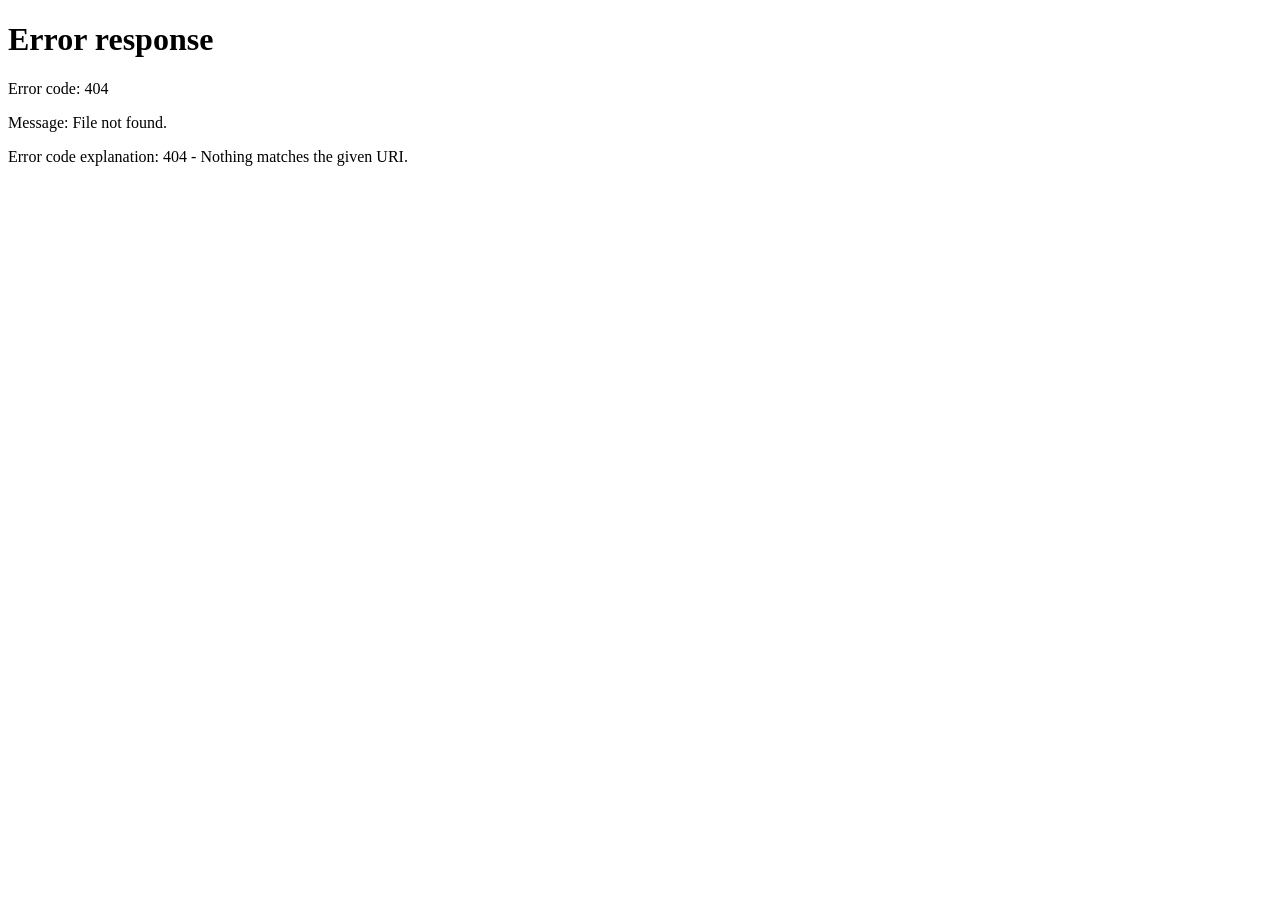
==== index-audit.html @ 7d46140a "fix: charger le cockpit brut via app-shell et DCO Expert 3.1.1" ====
<!doctype html>
<html lang="fr">
<head>
<meta charset="utf-8">
<meta name="viewport" content="width=device-width,initial-scale=1,viewport-fit=cover">
<meta name="theme-color" content="#07111f">
<title>TBR 2.0</title>
<style>*{box-sizing:border-box}body{margin:0;min-height:100vh;display:grid;place-items:center;background:#07111f;color:#fff;font-family:-apple-system,BlinkMacSystemFont,"Segoe UI",Arial,sans-serif}.box{text-align:center;padding:28px}.box b{display:block;font-size:26px;margin-bottom:9px}.box span{color:#aebdd0;font-size:14px}</style>
</head>
<body>
<div class="box"><b>Ouverture de TBR</b><span>Chargement du contrôle DCO 3.1.1…</span></div>
<script>
(async()=>{
  const VERSION="dco-expert-3.1.1";
  try{
    if("serviceWorker" in navigator){
      const regs=await navigator.serviceWorker.getRegistrations();
      await Promise.all(regs.map(r=>r.unregister().catch(()=>false)));
    }
    if("caches" in window){
      const keys=await caches.keys();
      await Promise.all(keys.filter(k=>/^tbr-/i.test(k)).map(k=>caches.delete(k)));
    }
    localStorage.setItem("tbr.dco.export.version",VERSION);

    const res=await fetch("/app-shell?dcoExpert="+Date.now(),{cache:"no-store"});
    if(!res.ok) throw new Error("TBR indisponible");
    let html=await res.text();

    const expert='<script id="tbr-dco-expert-loader" src="/tbr-dco-expert.js?v='+Date.now()+'"></'+'script>';
    const exporter='<script id="tbr-dco-export-loader" src="/tbr-export-controle.js?v='+Date.now()+'"></'+'script>';
    const loaders=expert+exporter;
    if(/<\/body>/i.test(html)) html=html.replace(/<\/body>/i,loaders+'</body>');
    else html+=loaders;

    document.open();
    document.write(html);
    document.close();
  }catch(e){
    console.error(e);
    location.replace("/app-shell?direct="+Date.now());
  }
})();
</script>
</body>
</html>
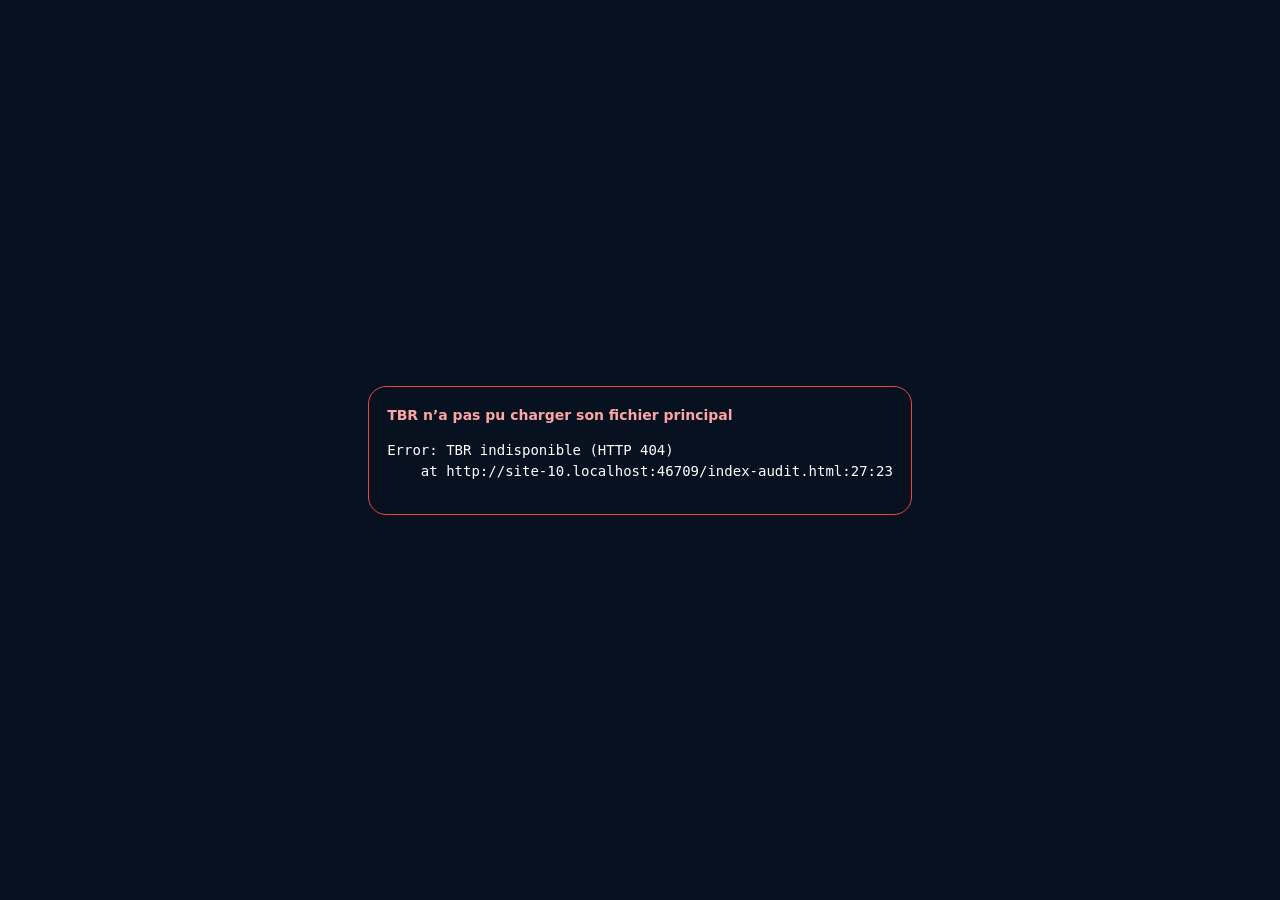
==== commit 25c98790: "Add visible boot diagnostics for blank-screen failures" ====
--- a/index-audit.html
+++ b/index-audit.html
@@ -8,10 +8,10 @@
 <style>*{box-sizing:border-box}body{margin:0;min-height:100vh;display:grid;place-items:center;background:#07111f;color:#fff;font-family:-apple-system,BlinkMacSystemFont,"Segoe UI",Arial,sans-serif}.box{text-align:center;padding:28px}.box b{display:block;font-size:26px;margin-bottom:9px}.box span{color:#aebdd0;font-size:14px}</style>
 </head>
 <body>
-<div class="box"><b>Ouverture de TBR</b><span>Chargement du contrôle DCO 3.1.1…</span></div>
+<div class="box"><b>Ouverture de TBR</b><span>Diagnostic du démarrage…</span></div>
 <script>
 (async()=>{
-  const VERSION="dco-expert-3.1.1";
+  const VERSION="boot-diagnostic-4.1.4";
   try{
     if("serviceWorker" in navigator){
       const regs=await navigator.serviceWorker.getRegistrations();
@@ -21,24 +21,41 @@
       const keys=await caches.keys();
       await Promise.all(keys.filter(k=>/^tbr-/i.test(k)).map(k=>caches.delete(k)));
     }
-    localStorage.setItem("tbr.dco.export.version",VERSION);
+    localStorage.setItem("tbr.boot.version",VERSION);
 
-    const res=await fetch("/app-shell?dcoExpert="+Date.now(),{cache:"no-store"});
-    if(!res.ok) throw new Error("TBR indisponible");
+    const res=await fetch("/app-shell?bootDiag="+Date.now(),{cache:"no-store"});
+    if(!res.ok) throw new Error("TBR indisponible (HTTP "+res.status+")");
     let html=await res.text();
 
-    const expert='<script id="tbr-dco-expert-loader" src="/tbr-dco-expert.js?v='+Date.now()+'"></'+'script>';
-    const exporter='<script id="tbr-dco-export-loader" src="/tbr-export-controle.js?v='+Date.now()+'"></'+'script>';
-    const loaders=expert+exporter;
-    if(/<\/body>/i.test(html)) html=html.replace(/<\/body>/i,loaders+'</body>');
-    else html+=loaders;
+    const diagnostic='<script id="tbr-boot-diagnostic">(function(){'+
+      'var E=[];'+
+      'function S(v){try{return String(v==null?"":v)}catch(_){return ""}}'+
+      'function P(k,m,s){var x={type:S(k),message:S(m),source:S(s),at:new Date().toISOString()};E.push(x);if(E.length>12)E.shift();try{localStorage.setItem("tbr.boot.errors",JSON.stringify(E))}catch(_){}}'+
+      'window.__TBR_BOOT_DIAG__={version:"4.1.4",errors:E};'+
+      'window.addEventListener("error",function(e){if(e&&e.target&&e.target!==window){P("resource","Échec de chargement",e.target.src||e.target.href||e.target.tagName)}else{P("javascript",e&&e.message||"Erreur JavaScript",(e&&e.filename||"")+":"+(e&&e.lineno||0)+":"+(e&&e.colno||0))}},true);'+
+      'window.addEventListener("unhandledrejection",function(e){var r=e&&e.reason;P("promise",r&&(r.stack||r.message)||r||"Promise rejetée","")},true);'+
+      'setTimeout(function(){var r=document.getElementById("root");var mounted=!!(r&&((r.children&&r.children.length)||S(r.textContent).trim()));if(mounted)return;'+
+      'var b=document.createElement("section");b.id="tbr-boot-diagnostic-panel";b.style.cssText="position:fixed;inset:18px;z-index:2147483647;overflow:auto;background:#08111f;color:#fff;border:1px solid #ef4444;border-radius:18px;padding:18px;font:14px/1.45 system-ui;box-shadow:0 20px 60px rgba(0,0,0,.55)";'+
+      'var h=document.createElement("div");h.style.cssText="font-size:19px;font-weight:800;color:#fca5a5;margin-bottom:10px";h.textContent="TBR n’a pas démarré";b.appendChild(h);'+
+      'var d=document.createElement("div");d.style.cssText="color:#dbeafe;margin-bottom:12px";d.textContent="React: "+(window.React?"OK":"ABSENT")+" · ReactDOM: "+(window.ReactDOM?"OK":"ABSENT")+" · Babel: "+(window.Babel?"OK":"ABSENT")+" · root: "+(r?"présent/vide":"absent");b.appendChild(d);'+
+      'var p=document.createElement("pre");p.style.cssText="white-space:pre-wrap;word-break:break-word;margin:0;padding:12px;border-radius:12px;background:#030712;color:#e5e7eb;font:12px/1.5 ui-monospace,SFMono-Regular,Menlo,monospace";p.textContent=E.length?E.map(function(x,i){return (i+1)+". ["+x.type+"] "+x.message+(x.source?"\n   "+x.source:"")}).join("\n\n"):"Aucune exception interceptée. Le moteur React/Babel n’a pas monté l’interface.";b.appendChild(p);'+
+      'var f=document.createElement("div");f.style.cssText="margin-top:12px;color:#94a3b8;font-size:12px";f.textContent="Diagnostic TBR 4.1.4 · fais une capture de cet écran.";b.appendChild(f);document.body.appendChild(b)},5000);'+
+      '})();</'+'script>';
+
+    if(/<head[^>]*>/i.test(html)) html=html.replace(/<head([^>]*)>/i,'<head$1>'+diagnostic);
+    else html=diagnostic+html;
 
     document.open();
     document.write(html);
     document.close();
   }catch(e){
     console.error(e);
-    location.replace("/app-shell?direct="+Date.now());
+    document.body.innerHTML="";
+    const box=document.createElement("section");
+    box.style.cssText="margin:20px;padding:18px;border:1px solid #ef4444;border-radius:18px;background:#08111f;color:#fff;font:14px/1.5 system-ui";
+    const title=document.createElement("b");title.textContent="TBR n’a pas pu charger son fichier principal";title.style.color="#fca5a5";
+    const pre=document.createElement("pre");pre.style.whiteSpace="pre-wrap";pre.textContent=String(e&&e.stack||e);
+    box.append(title,pre);document.body.appendChild(box);
   }
 })();
 </script>
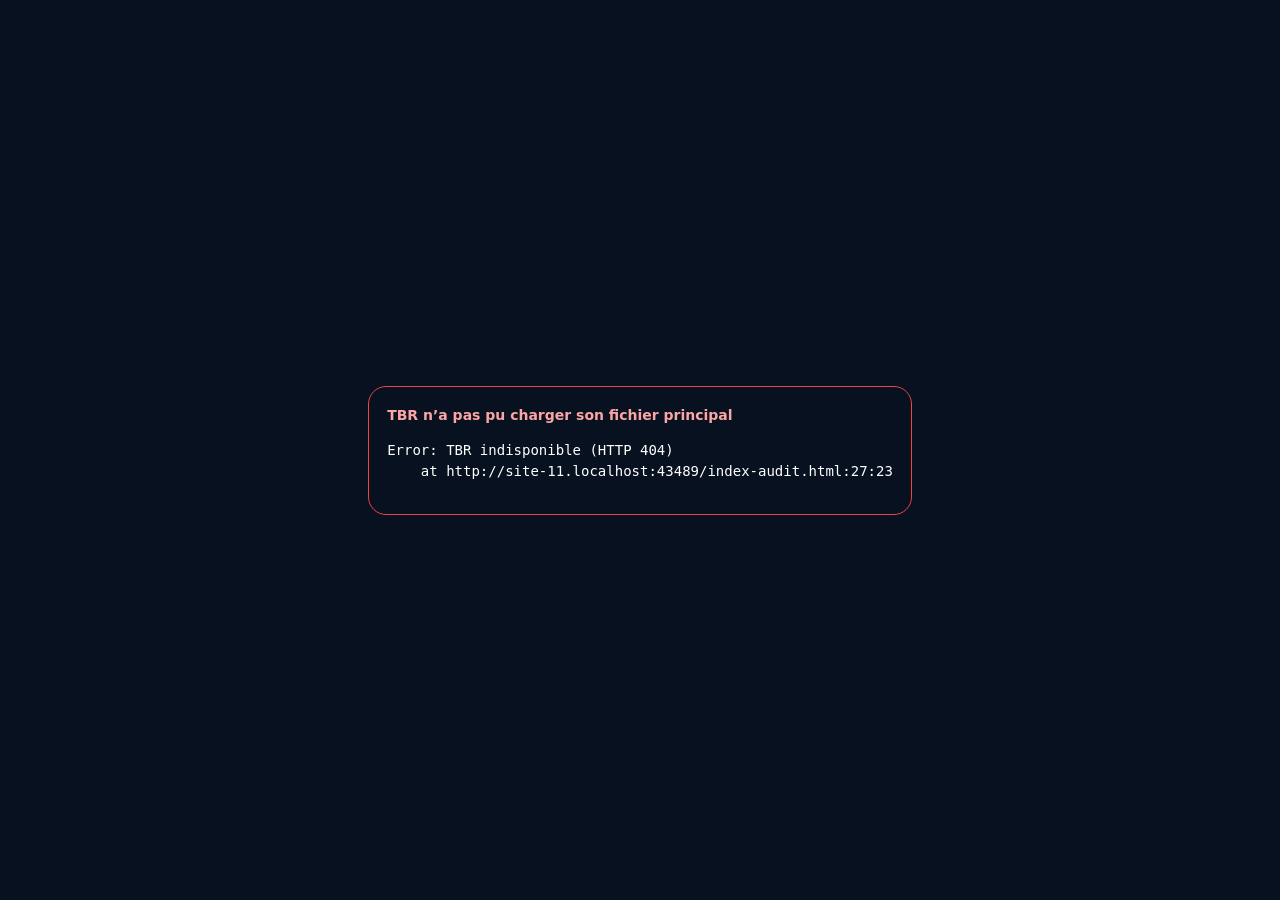
==== commit 6c7d0234: "feat: charger le préparateur de mail DCO dans le cockpit" ====
--- a/index-audit.html
+++ b/index-audit.html
@@ -41,9 +41,10 @@
       'var p=document.createElement("pre");p.style.cssText="white-space:pre-wrap;word-break:break-word;margin:0;padding:12px;border-radius:12px;background:#030712;color:#e5e7eb;font:12px/1.5 ui-monospace,SFMono-Regular,Menlo,monospace";p.textContent=E.length?E.map(function(x,i){return (i+1)+". ["+x.type+"] "+x.message+(x.source?"\n   "+x.source:"")}).join("\n\n"):"Aucune exception interceptée. Le moteur React/Babel n’a pas monté l’interface.";b.appendChild(p);'+
       'var f=document.createElement("div");f.style.cssText="margin-top:12px;color:#94a3b8;font-size:12px";f.textContent="Diagnostic TBR 4.1.4 · fais une capture de cet écran.";b.appendChild(f);document.body.appendChild(b)},5000);'+
       '})();</'+'script>';
+    const claimMail='<script id="tbr-dco-claim-mail-loader" src="/tbr-dco-claim-mail.js?v=1.0.0"></'+'script>';
 
-    if(/<head[^>]*>/i.test(html)) html=html.replace(/<head([^>]*)>/i,'<head$1>'+diagnostic);
-    else html=diagnostic+html;
+    if(/<head[^>]*>/i.test(html)) html=html.replace(/<head([^>]*)>/i,'<head$1>'+diagnostic+claimMail);
+    else html=diagnostic+claimMail+html;
 
     document.open();
     document.write(html);
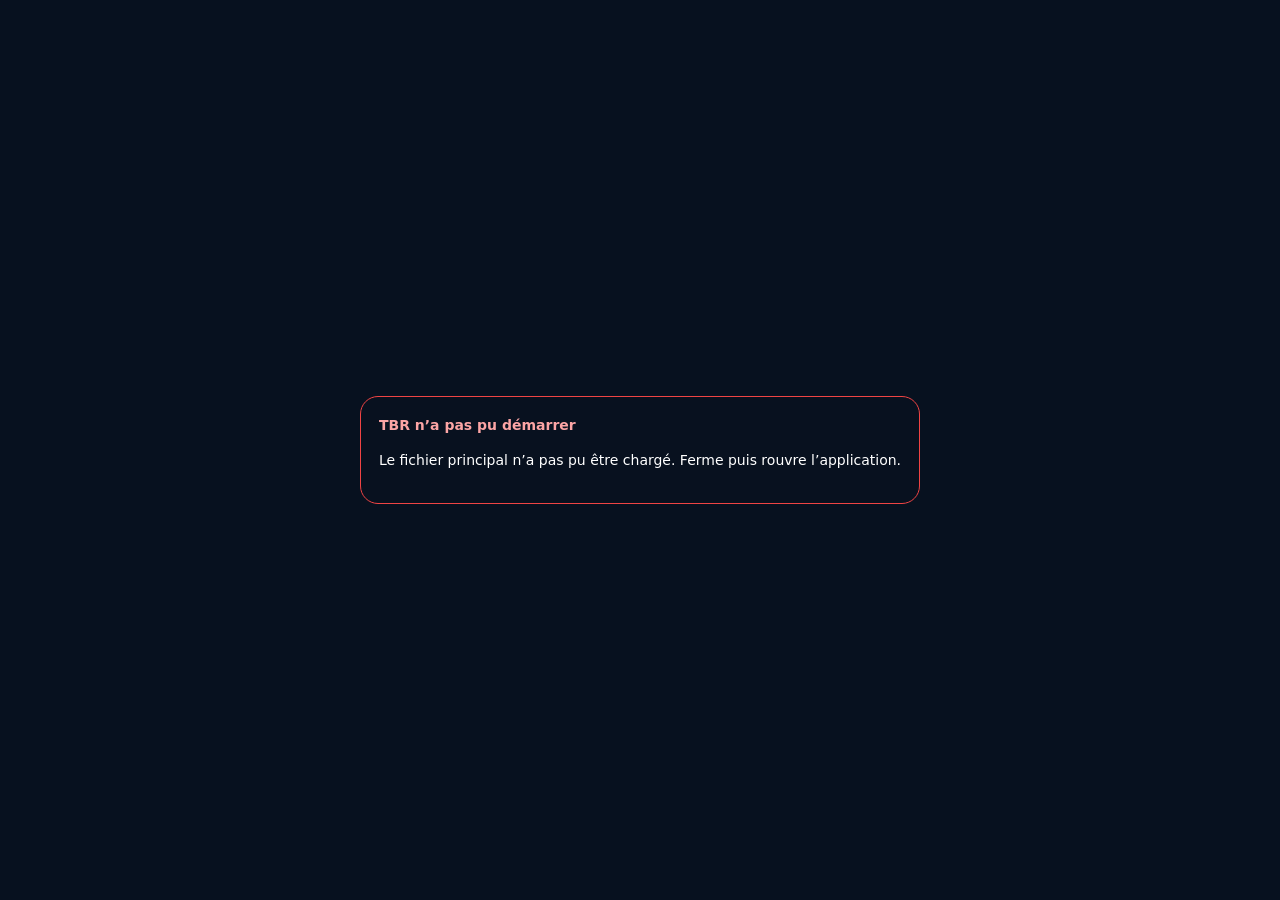
==== commit 587b6277: "fix: restore stable TBR boot path with DCO mail assistant" ====
--- a/index-audit.html
+++ b/index-audit.html
@@ -8,10 +8,10 @@
 <style>*{box-sizing:border-box}body{margin:0;min-height:100vh;display:grid;place-items:center;background:#07111f;color:#fff;font-family:-apple-system,BlinkMacSystemFont,"Segoe UI",Arial,sans-serif}.box{text-align:center;padding:28px}.box b{display:block;font-size:26px;margin-bottom:9px}.box span{color:#aebdd0;font-size:14px}</style>
 </head>
 <body>
-<div class="box"><b>Ouverture de TBR</b><span>Diagnostic du démarrage…</span></div>
+<div class="box"><b>Ouverture de TBR</b><span>Chargement du Contrôle DCO stable…</span></div>
 <script>
 (async()=>{
-  const VERSION="boot-diagnostic-4.1.4";
+  const VERSION="dco-native-4.0.1-stable";
   try{
     if("serviceWorker" in navigator){
       const regs=await navigator.serviceWorker.getRegistrations();
@@ -21,42 +21,26 @@
       const keys=await caches.keys();
       await Promise.all(keys.filter(k=>/^tbr-/i.test(k)).map(k=>caches.delete(k)));
     }
-    localStorage.setItem("tbr.boot.version",VERSION);
+    localStorage.setItem("tbr.dco.native.version",VERSION);
 
-    const res=await fetch("/app-shell?bootDiag="+Date.now(),{cache:"no-store"});
+    const res=await fetch("/app-shell?stable="+Date.now(),{cache:"no-store"});
     if(!res.ok) throw new Error("TBR indisponible (HTTP "+res.status+")");
     let html=await res.text();
 
-    const diagnostic='<script id="tbr-boot-diagnostic">(function(){'+
-      'var E=[];'+
-      'function S(v){try{return String(v==null?"":v)}catch(_){return ""}}'+
-      'function P(k,m,s){var x={type:S(k),message:S(m),source:S(s),at:new Date().toISOString()};E.push(x);if(E.length>12)E.shift();try{localStorage.setItem("tbr.boot.errors",JSON.stringify(E))}catch(_){}}'+
-      'window.__TBR_BOOT_DIAG__={version:"4.1.4",errors:E};'+
-      'window.addEventListener("error",function(e){if(e&&e.target&&e.target!==window){P("resource","Échec de chargement",e.target.src||e.target.href||e.target.tagName)}else{P("javascript",e&&e.message||"Erreur JavaScript",(e&&e.filename||"")+":"+(e&&e.lineno||0)+":"+(e&&e.colno||0))}},true);'+
-      'window.addEventListener("unhandledrejection",function(e){var r=e&&e.reason;P("promise",r&&(r.stack||r.message)||r||"Promise rejetée","")},true);'+
-      'setTimeout(function(){var r=document.getElementById("root");var mounted=!!(r&&((r.children&&r.children.length)||S(r.textContent).trim()));if(mounted)return;'+
-      'var b=document.createElement("section");b.id="tbr-boot-diagnostic-panel";b.style.cssText="position:fixed;inset:18px;z-index:2147483647;overflow:auto;background:#08111f;color:#fff;border:1px solid #ef4444;border-radius:18px;padding:18px;font:14px/1.45 system-ui;box-shadow:0 20px 60px rgba(0,0,0,.55)";'+
-      'var h=document.createElement("div");h.style.cssText="font-size:19px;font-weight:800;color:#fca5a5;margin-bottom:10px";h.textContent="TBR n’a pas démarré";b.appendChild(h);'+
-      'var d=document.createElement("div");d.style.cssText="color:#dbeafe;margin-bottom:12px";d.textContent="React: "+(window.React?"OK":"ABSENT")+" · ReactDOM: "+(window.ReactDOM?"OK":"ABSENT")+" · Babel: "+(window.Babel?"OK":"ABSENT")+" · root: "+(r?"présent/vide":"absent");b.appendChild(d);'+
-      'var p=document.createElement("pre");p.style.cssText="white-space:pre-wrap;word-break:break-word;margin:0;padding:12px;border-radius:12px;background:#030712;color:#e5e7eb;font:12px/1.5 ui-monospace,SFMono-Regular,Menlo,monospace";p.textContent=E.length?E.map(function(x,i){return (i+1)+". ["+x.type+"] "+x.message+(x.source?"\n   "+x.source:"")}).join("\n\n"):"Aucune exception interceptée. Le moteur React/Babel n’a pas monté l’interface.";b.appendChild(p);'+
-      'var f=document.createElement("div");f.style.cssText="margin-top:12px;color:#94a3b8;font-size:12px";f.textContent="Diagnostic TBR 4.1.4 · fais une capture de cet écran.";b.appendChild(f);document.body.appendChild(b)},5000);'+
-      '})();</'+'script>';
-    const claimMail='<script id="tbr-dco-claim-mail-loader" src="/tbr-dco-claim-mail.js?v=1.0.0"></'+'script>';
-
-    if(/<head[^>]*>/i.test(html)) html=html.replace(/<head([^>]*)>/i,'<head$1>'+diagnostic+claimMail);
-    else html=diagnostic+claimMail+html;
+    const claim='<script id="tbr-dco-claim-mail-loader" src="/tbr-dco-claim-mail.js?v=1.0.1"></'+'script>';
+    if(/<\/body>/i.test(html)) html=html.replace(/<\/body>/i,claim+'</body>');
+    else html+=claim;
 
     document.open();
     document.write(html);
     document.close();
   }catch(e){
     console.error(e);
-    document.body.innerHTML="";
-    const box=document.createElement("section");
-    box.style.cssText="margin:20px;padding:18px;border:1px solid #ef4444;border-radius:18px;background:#08111f;color:#fff;font:14px/1.5 system-ui";
-    const title=document.createElement("b");title.textContent="TBR n’a pas pu charger son fichier principal";title.style.color="#fca5a5";
-    const pre=document.createElement("pre");pre.style.whiteSpace="pre-wrap";pre.textContent=String(e&&e.stack||e);
-    box.append(title,pre);document.body.appendChild(box);
+    document.body.innerHTML='';
+    const box=document.createElement('section');
+    box.style.cssText='margin:20px;padding:18px;border:1px solid #ef4444;border-radius:18px;background:#08111f;color:#fff;font:14px/1.5 system-ui';
+    box.innerHTML='<b style="color:#fca5a5">TBR n’a pas pu démarrer</b><p>Le fichier principal n’a pas pu être chargé. Ferme puis rouvre l’application.</p>';
+    document.body.appendChild(box);
   }
 })();
 </script>
